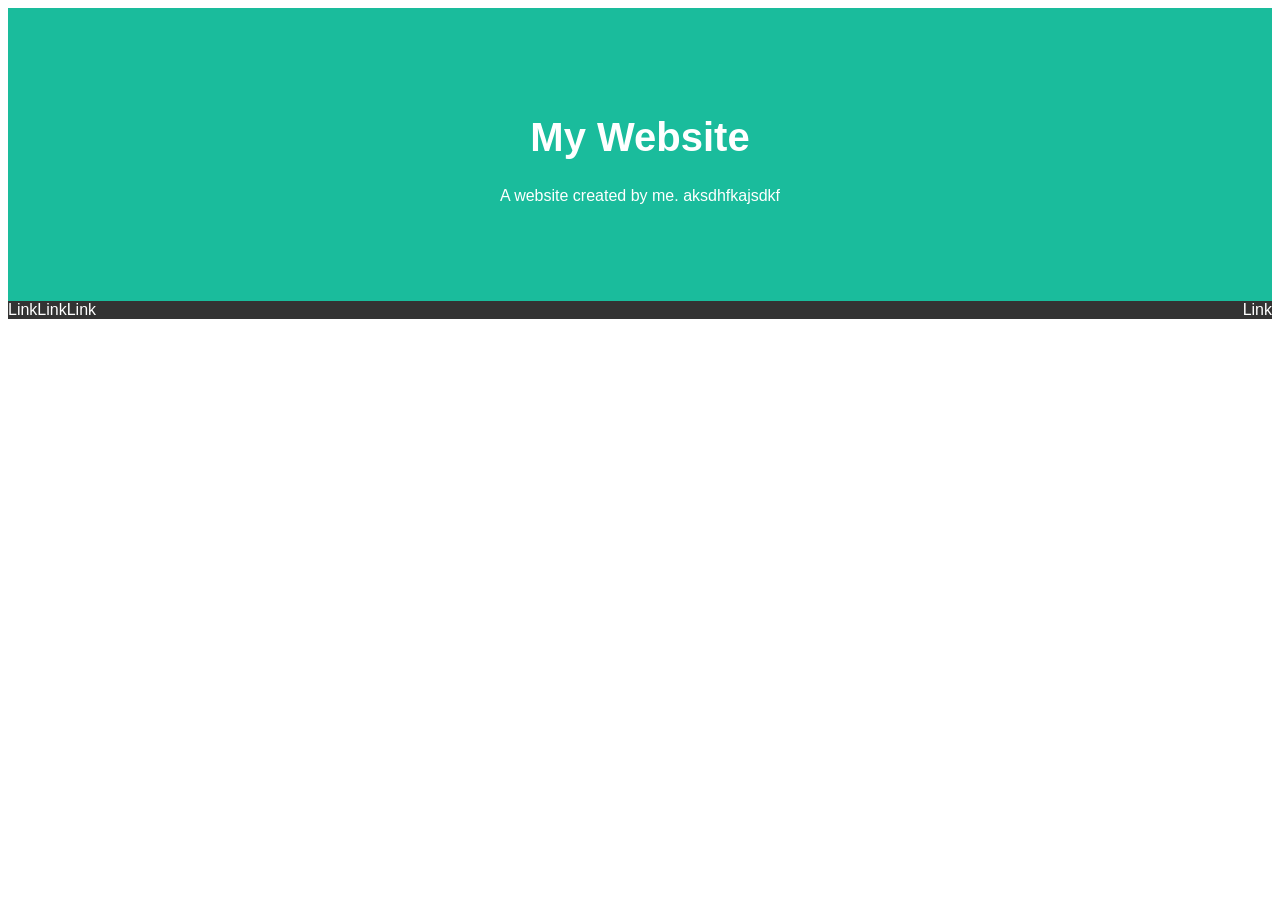
==== index.html @ c9a97b77 "nav bar" ====
<!DOCTYPE html>
<html lang="em">
<head>
    <title>Page Title</title>
    <meta charset="UTF-8">
    <meta name="viewport" content="width=device-width, initial-scale=1">
    <link rel="stylesheet" href="style.css">
</head>

<div class="header">
    <h1>My Website</h1>
    <p>A website created by me. aksdhfkajsdkf</p>
</div>

<div class="navbar">
    <a href="#">Link</a>
    <a href="#">Link</a>
    <a href="#">Link</a>
    <a href="#" class="right">Link</a>
</div>

</html>
---- style.css ----
body {
    font-family:Arial, Helvetica, sans-serif
}

.header{
    padding: 80px; /* some padding */
    text-align: center; /* center the text */
    background: #1abc9c; /* green background */
    color:white; /*white text color */
}

/* increase the font size of the <h1> element */
.header h1 {
    font-size: 40px;
}

/* Style the top navigation bar */
.navbar {
    overflow: hidden; /* hide overflow */
    background-color: #333; /* dark background color */
}

/* style navigation bar links */
.navbar a {
    float: left;
    display: block;
    color: white;
    text-align: center;
    padding: 14x 20px;
    text-decoration: none; /*removed underline */
}

/* Right-aligned link */
.navbar a.right {
    float: right;
}

/*change color on hover */
.navbar a:hover {
    background-color: #ddd;
    color:black;
}
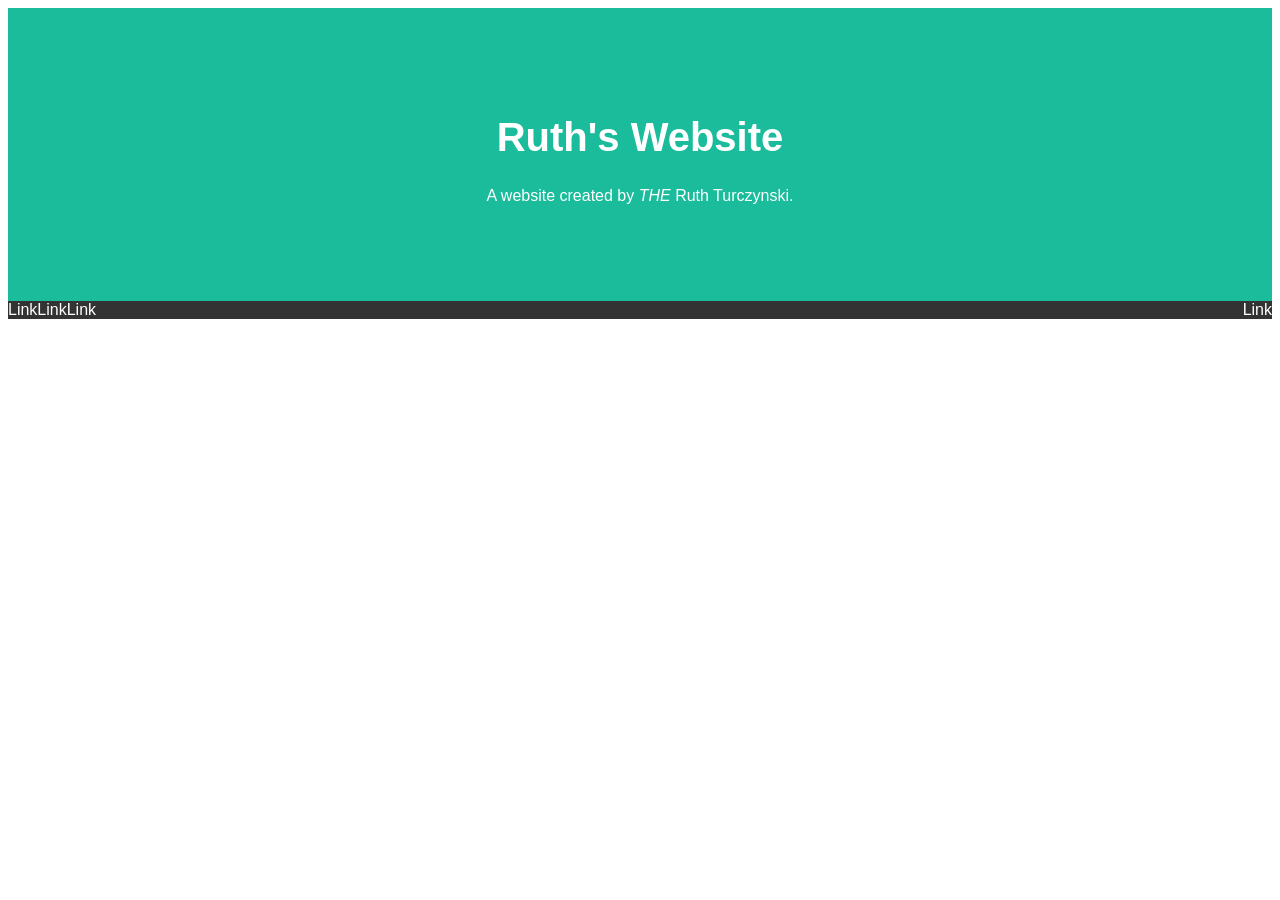
==== commit 452cce3e: "change header" ====
--- a/index.html
+++ b/index.html
@@ -8,8 +8,8 @@
 </head>
 
 <div class="header">
-    <h1>My Website</h1>
-    <p>A website created by me. aksdhfkajsdkf</p>
+    <h1>Ruth's Website</h1>
+    <p>A website created by <i>THE</i> Ruth Turczynski.</p>
 </div>
 
 <div class="navbar">
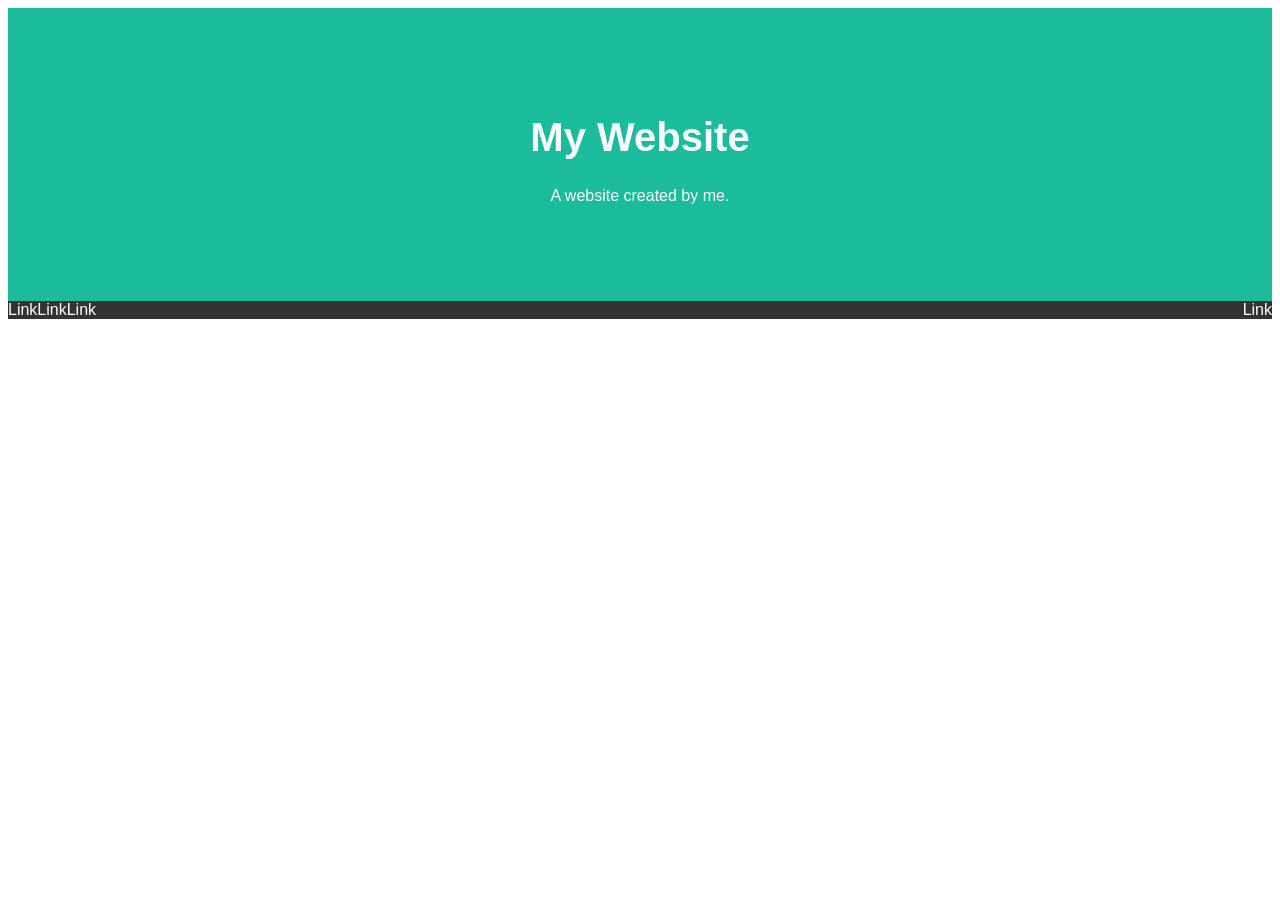
==== commit 12ec1e58: "changing header again" ====
--- a/index.html
+++ b/index.html
@@ -8,8 +8,8 @@
 </head>
 
 <div class="header">
-    <h1>Ruth's Website</h1>
-    <p>A website created by <i>THE</i> Ruth Turczynski.</p>
+    <h1>My Website</h1>
+    <p>A website created by me.</p>
 </div>
 
 <div class="navbar">
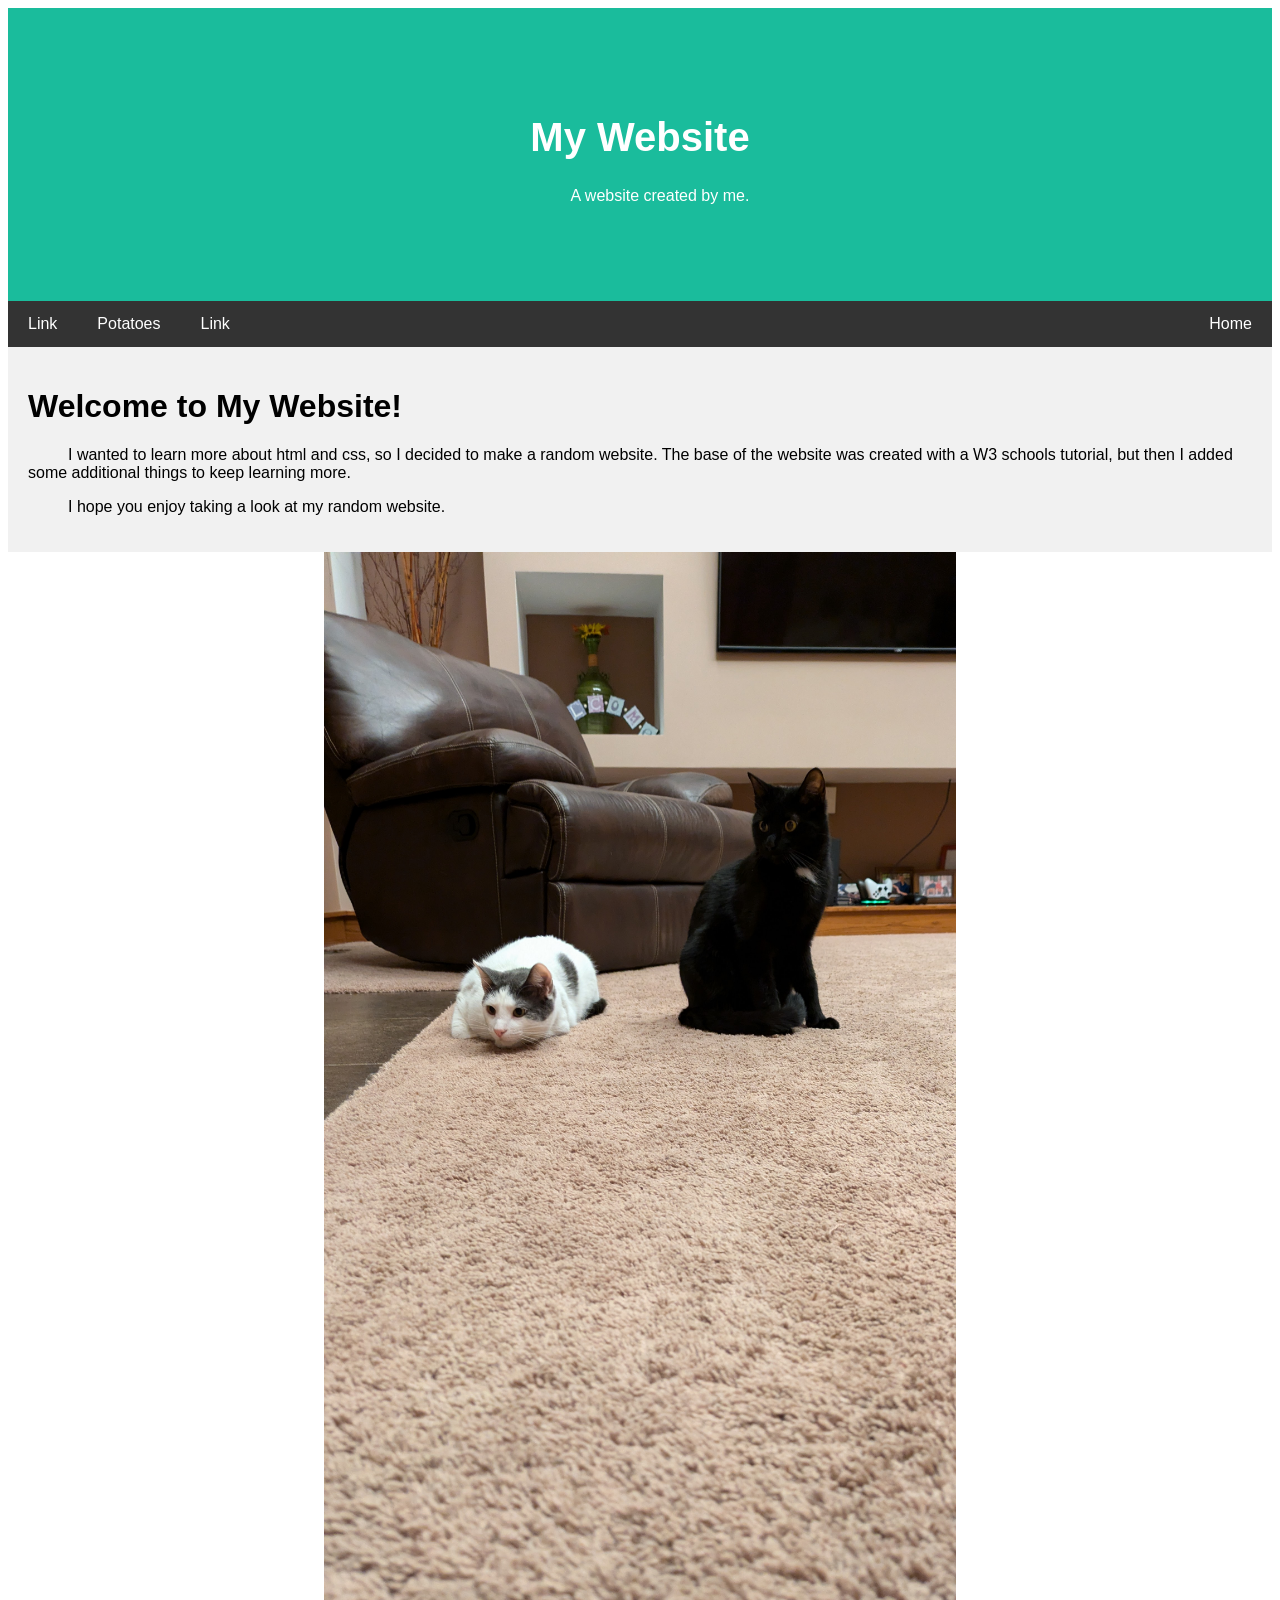
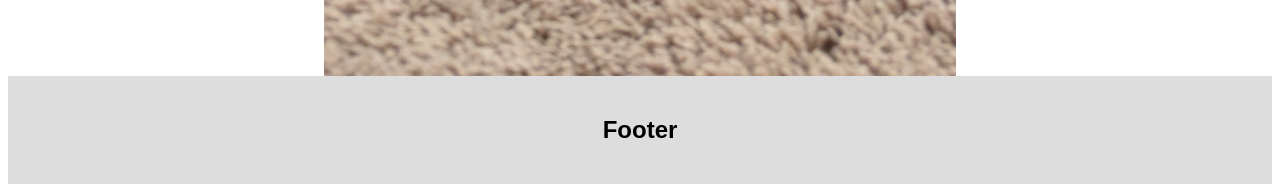
==== commit 62c0979d: "Added a lot of things two working links, images, and better styling!" ====
--- a/index.html
+++ b/index.html
@@ -14,9 +14,25 @@
 
 <div class="navbar">
     <a href="#">Link</a>
+    <a href="potatoes.html">Potatoes</a>
     <a href="#">Link</a>
-    <a href="#">Link</a>
-    <a href="#" class="right">Link</a>
+    <a href="index.html" class="right">Home</a>
+</div>
+
+<div class="row">
+    <div class="side"> 
+        <h1> Welcome to My Website! </h1>
+        <p> I wanted to learn more about html and css, so I decided to make a random website. The base of the website was created with a
+            W3 schools tutorial, but then I added some additional things to keep learning more.
+        </p>
+        <p> I hope you enjoy taking a look at my random website.</p>
+    
+    </div>
+    <div class="main"> <img src="Cats.jpg" alt="cats!"></div>
+</div>
+
+<div class="footer">
+    <h2>Footer</h2>
 </div>
 
 </html>
--- a/style.css
+++ b/style.css
@@ -1,7 +1,18 @@
 body {
-    font-family:Arial, Helvetica, sans-serif
+    font-family:Arial, Helvetica, sans-serif;
+    box-sizing: border-box;
 }
 
+p {
+    text-indent: 40px;
+}
+
+img {
+    display: block;
+    margin-left: auto;
+    margin-right: auto;
+    width: 50%;
+}
 .header{
     padding: 80px; /* some padding */
     text-align: center; /* center the text */
@@ -26,7 +37,7 @@
     display: block;
     color: white;
     text-align: center;
-    padding: 14x 20px;
+    padding: 14px 20px;
     text-decoration: none; /*removed underline */
 }
 
@@ -39,4 +50,44 @@
 .navbar a:hover {
     background-color: #ddd;
     color:black;
+}
+
+@media screen and (max-width: 400px) {
+    .navbar a{
+        float: none;
+        width: 100%;
+    }
+}
+
+/* Column container */
+.row {
+    display: flex;
+    flex-wrap: wrap;
+}
+
+@media screen and (max-width: 700px) {
+    .row {
+        flex-direction: column;
+    }
+}
+
+/*create two unequal column that sits next to each other
+    sidebar / left column */
+.side {
+    flex: 30%;
+    background-color: #f1f1f1;
+    padding: 20px;
+}
+
+/* Main column */
+.main {
+    flex: 70%;
+    background-color: white;
+    padding: 20 px;
+}
+
+.footer {
+    padding: 20px;
+    text-align: center;
+    background: #ddd;
 }
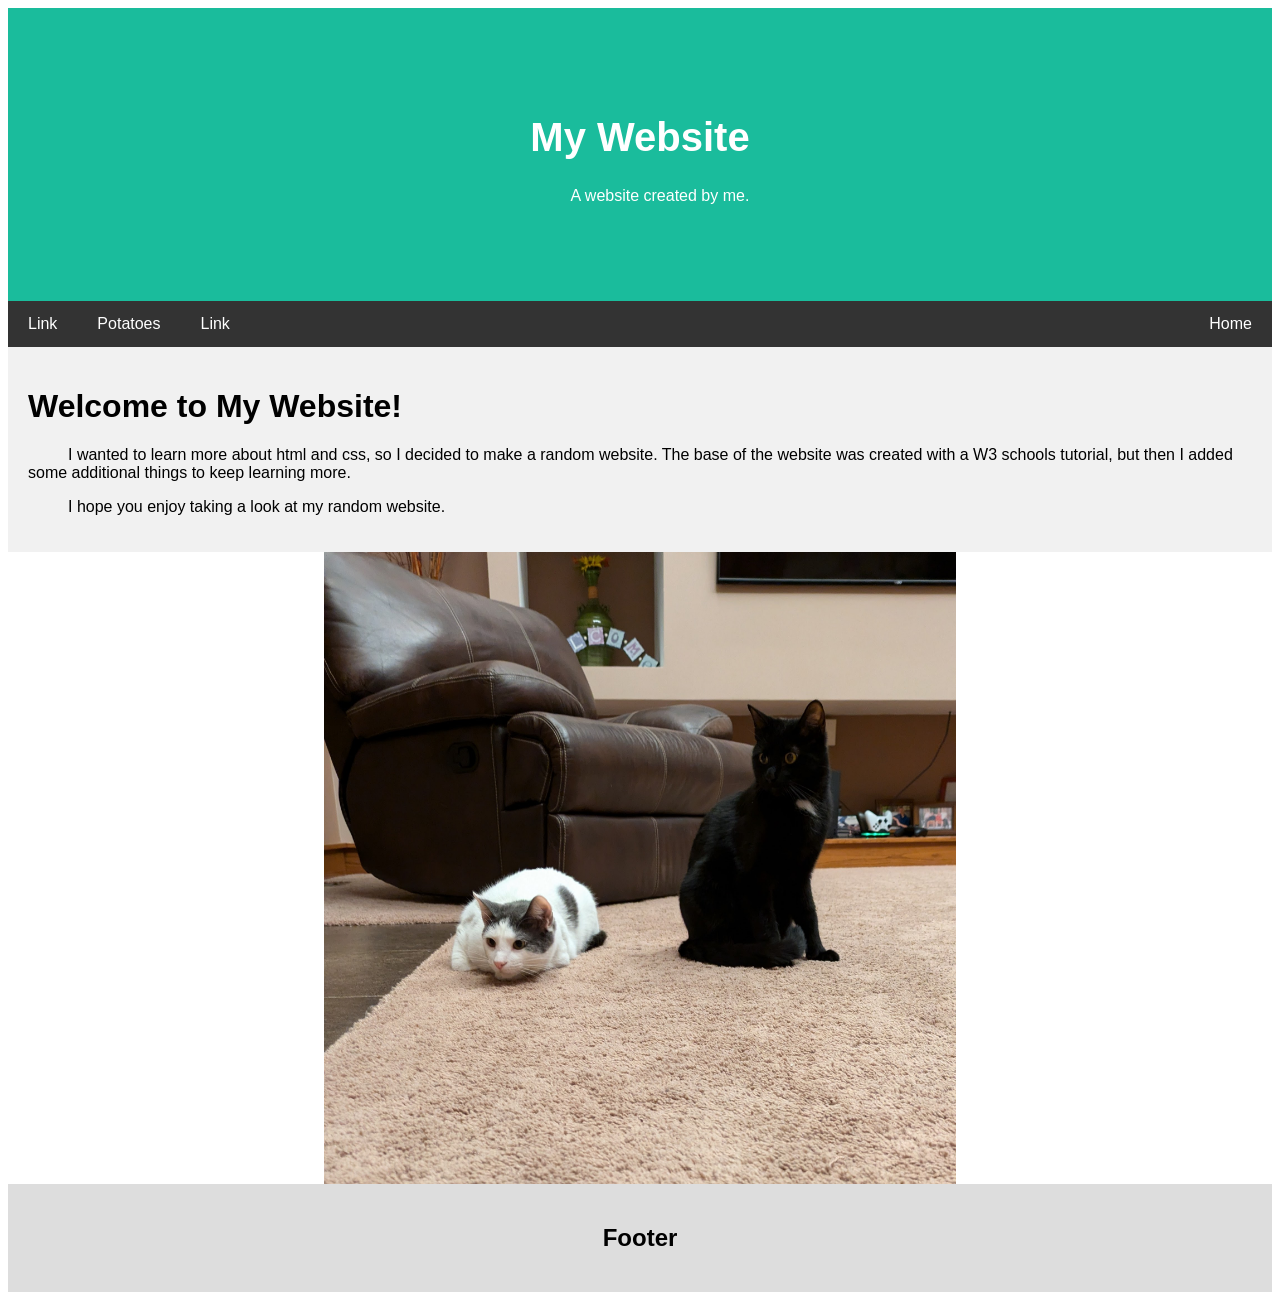
==== commit 8c55195a: "experimenting" ====
--- a/index.html
+++ b/index.html
@@ -28,7 +28,7 @@
         <p> I hope you enjoy taking a look at my random website.</p>
     
     </div>
-    <div class="main"> <img src="Cats.jpg" alt="cats!"></div>
+    <div class="main"> <img src="sqareCat.jpg" alt="cats!"></div>
 </div>
 
 <div class="footer">
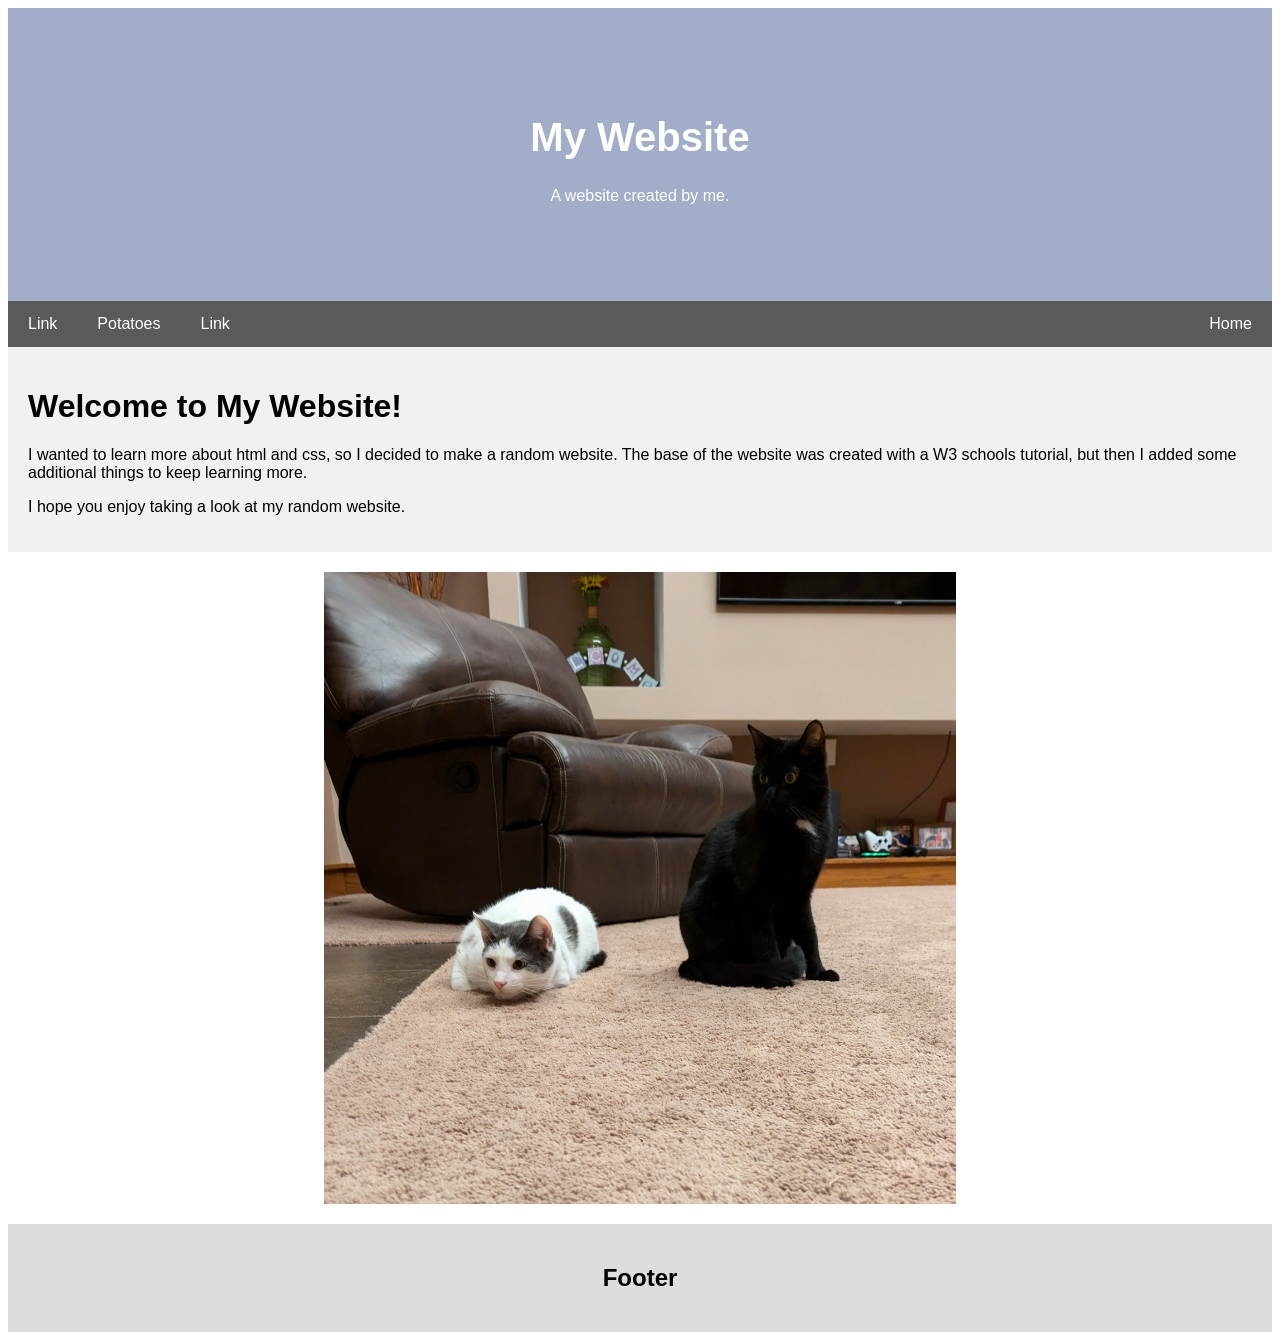
==== commit dc2d31cc: "fixing format and changing colors" ====
--- a/index.html
+++ b/index.html
@@ -1,7 +1,7 @@
 <!DOCTYPE html>
 <html lang="em">
 <head>
-    <title>Page Title</title>
+    <title>Home</title>
     <meta charset="UTF-8">
     <meta name="viewport" content="width=device-width, initial-scale=1">
     <link rel="stylesheet" href="style.css">
@@ -28,7 +28,9 @@
         <p> I hope you enjoy taking a look at my random website.</p>
     
     </div>
-    <div class="main"> <img src="sqareCat.jpg" alt="cats!"></div>
+    <div class="main"> 
+        <img src="sqareCat.jpg" alt="cats!">
+    </div>
 </div>
 
 <div class="footer">
--- a/style.css
+++ b/style.css
@@ -3,20 +3,20 @@
     box-sizing: border-box;
 }
 
-p {
-    text-indent: 40px;
-}
 
 img {
     display: block;
     margin-left: auto;
     margin-right: auto;
+    margin-top: 20px;
+    margin-bottom: 20px;
     width: 50%;
 }
+
 .header{
     padding: 80px; /* some padding */
     text-align: center; /* center the text */
-    background: #1abc9c; /* green background */
+    background: #a1adc9;
     color:white; /*white text color */
 }
 
@@ -28,7 +28,7 @@
 /* Style the top navigation bar */
 .navbar {
     overflow: hidden; /* hide overflow */
-    background-color: #333; /* dark background color */
+    background-color: #5a5a5a; /* dark background color */
 }
 
 /* style navigation bar links */
@@ -90,4 +90,11 @@
     padding: 20px;
     text-align: center;
     background: #ddd;
+}
+
+.video-container {
+    display: flex; /* Establishes a flex formatting context */
+  justify-content: center; /* Horizontally centers the video */
+  align-items: center; /* Vertically centers the video (if the container has height) */
+  width: 100%;
 }
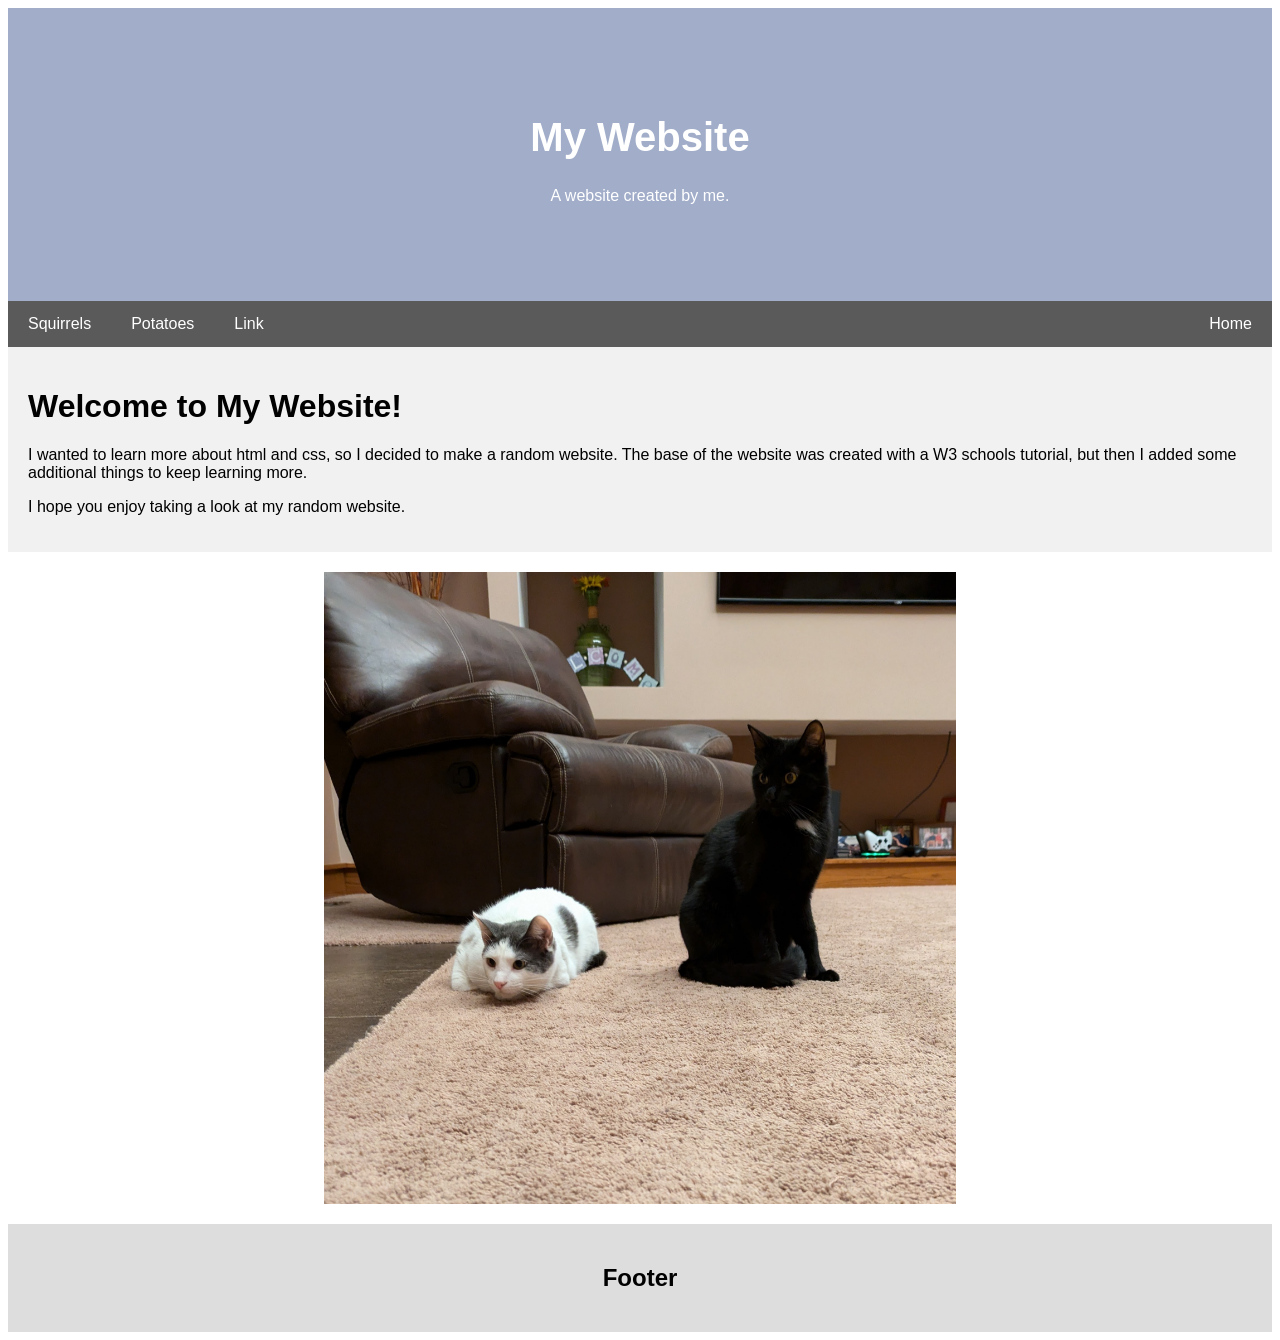
==== commit 8f9b33a8: "SQUIRREL" ====
--- a/index.html
+++ b/index.html
@@ -13,7 +13,7 @@
 </div>
 
 <div class="navbar">
-    <a href="#">Link</a>
+    <a href="squirrel.html">Squirrels</a>
     <a href="potatoes.html">Potatoes</a>
     <a href="#">Link</a>
     <a href="index.html" class="right">Home</a>
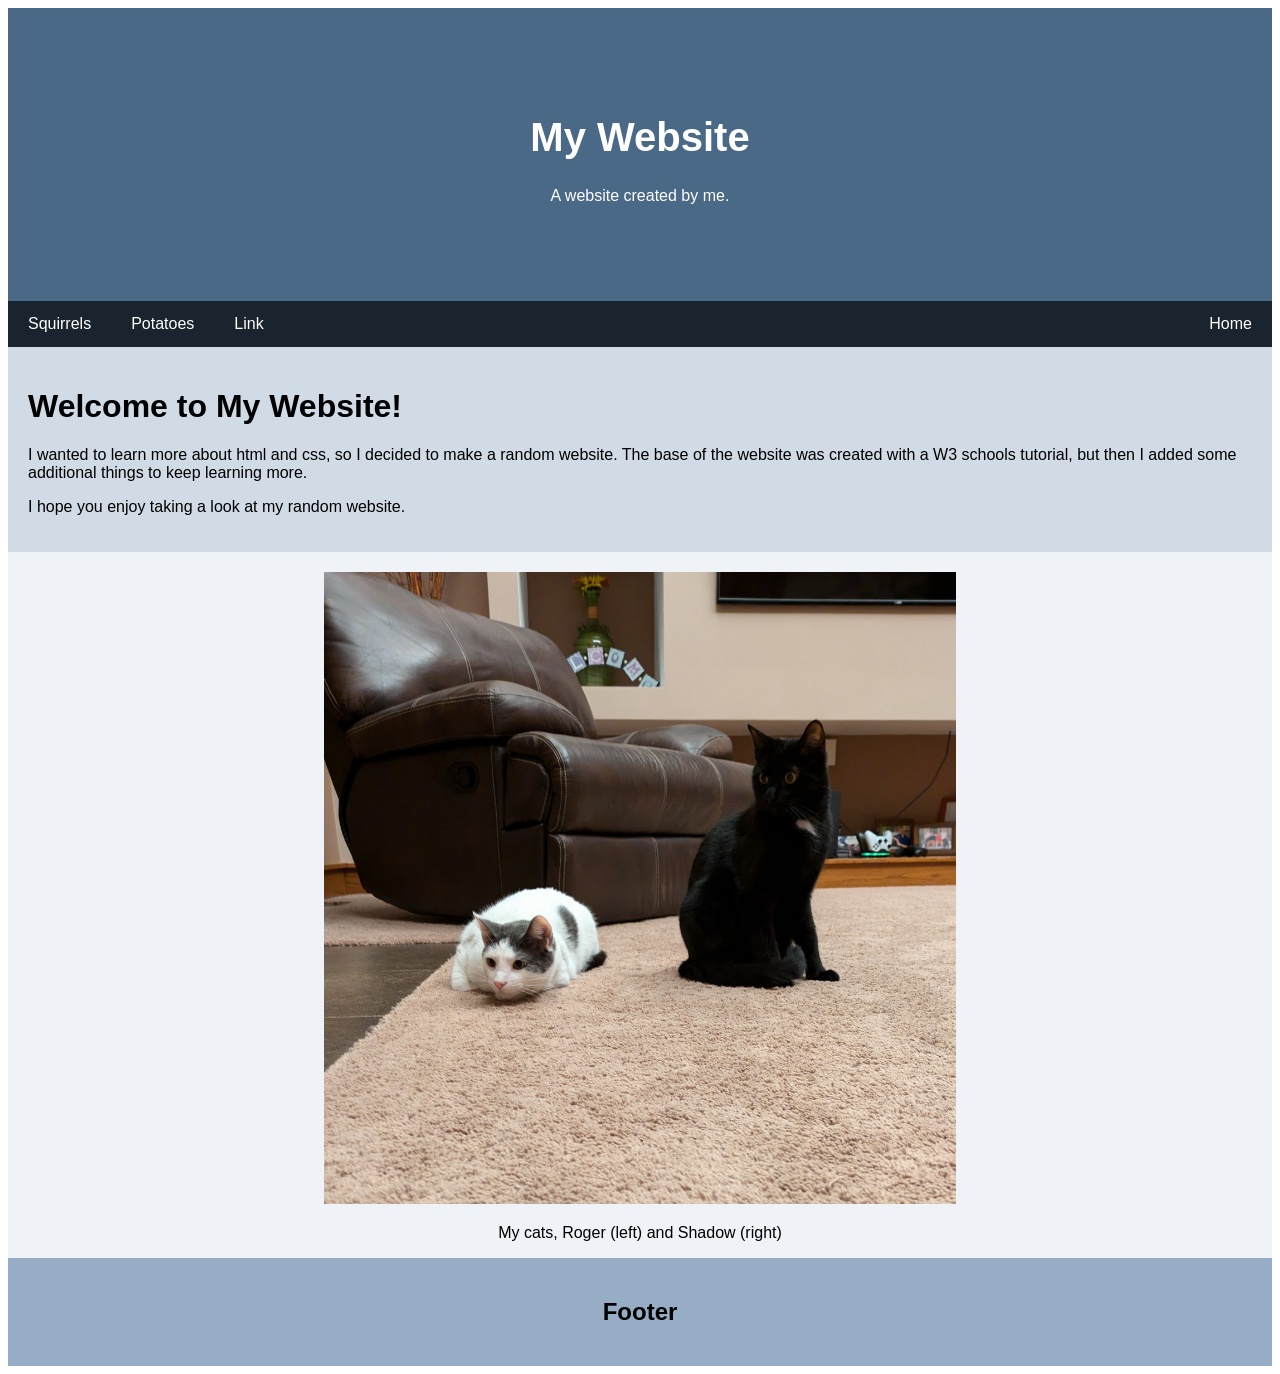
==== commit f78dd04f: "Update Colors BLUE!" ====
--- a/index.html
+++ b/index.html
@@ -30,6 +30,7 @@
     </div>
     <div class="main"> 
         <img src="sqareCat.jpg" alt="cats!">
+        <p style="text-align: center;"> My cats, Roger (left) and Shadow (right) </p>
     </div>
 </div>
 
--- a/style.css
+++ b/style.css
@@ -16,7 +16,7 @@
 .header{
     padding: 80px; /* some padding */
     text-align: center; /* center the text */
-    background: #a1adc9;
+    background: #4A6987;
     color:white; /*white text color */
 }
 
@@ -28,7 +28,7 @@
 /* Style the top navigation bar */
 .navbar {
     overflow: hidden; /* hide overflow */
-    background-color: #5a5a5a; /* dark background color */
+    background-color: #19242E; /* dark background color */
 }
 
 /* style navigation bar links */
@@ -75,21 +75,21 @@
     sidebar / left column */
 .side {
     flex: 30%;
-    background-color: #f1f1f1;
+    background-color: #D1DBE6;
     padding: 20px;
 }
 
 /* Main column */
 .main {
     flex: 70%;
-    background-color: white;
+    background-color: #EFF2F6;
     padding: 20 px;
 }
 
 .footer {
     padding: 20px;
     text-align: center;
-    background: #ddd;
+    background: #96ADC5;
 }
 
 .video-container {
